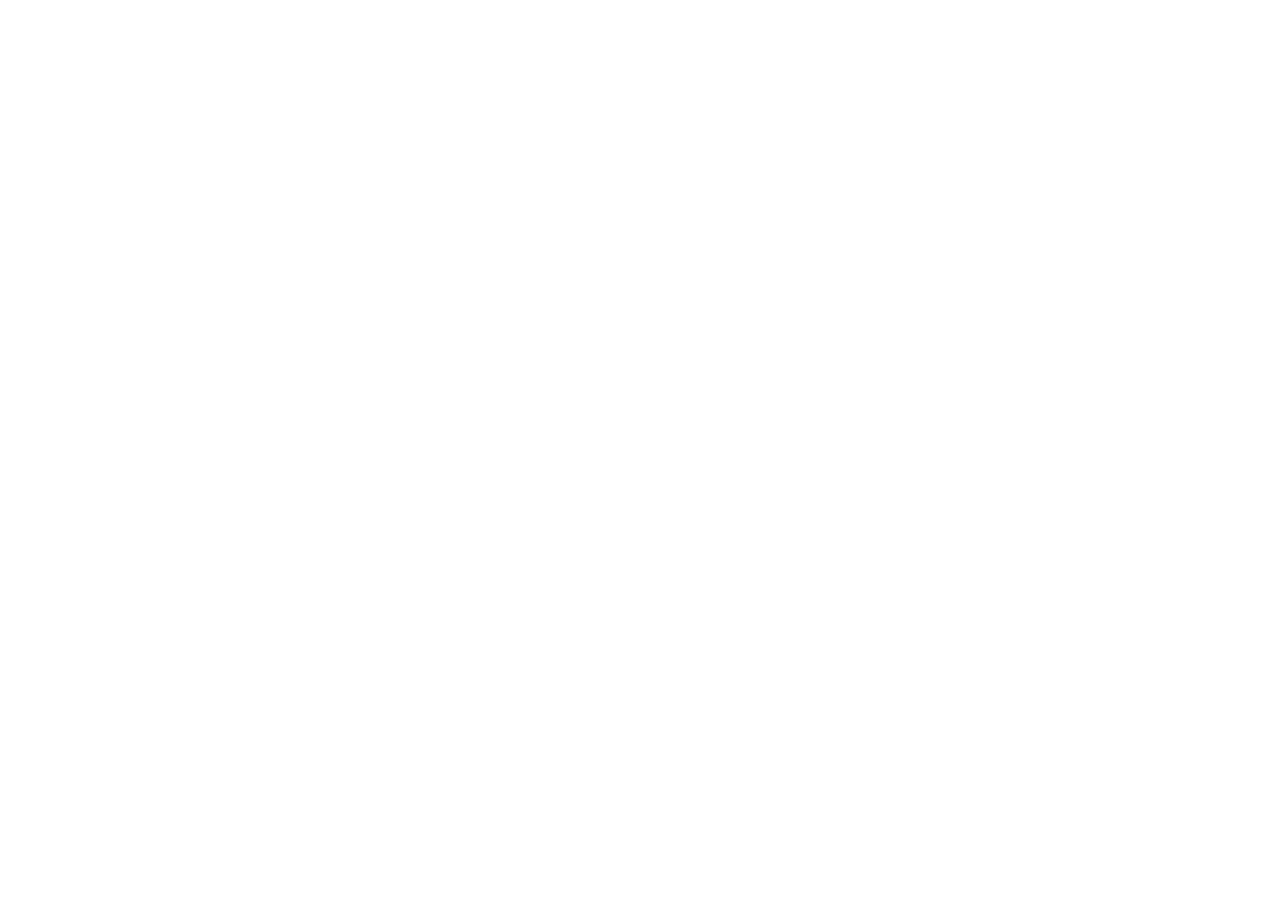
==== imageGallery/index.html @ 8f8ccfc0 "started image gallery" ====
<!DOCTYPE html>
<html lang="en">
<head>
	<meta charset="UTF-8">
	<title>Image Gallery</title>
	<link rel="stylesheet" href="css/style.css">

	<!--<script src="js/jquery.js"></script>-->
	<script
			  src="https://code.jquery.com/jquery-1.12.4.min.js"
			  integrity="sha256-ZosEbRLbNQzLpnKIkEdrPv7lOy9C27hHQ+Xp8a4MxAQ="
			  crossorigin="anonymous"></script>

	<script>
		$(document).ready(function() {
			alert("JQuery is enabled");
		});
	</script>			  
</head>
<body>
	
</body>
</html>
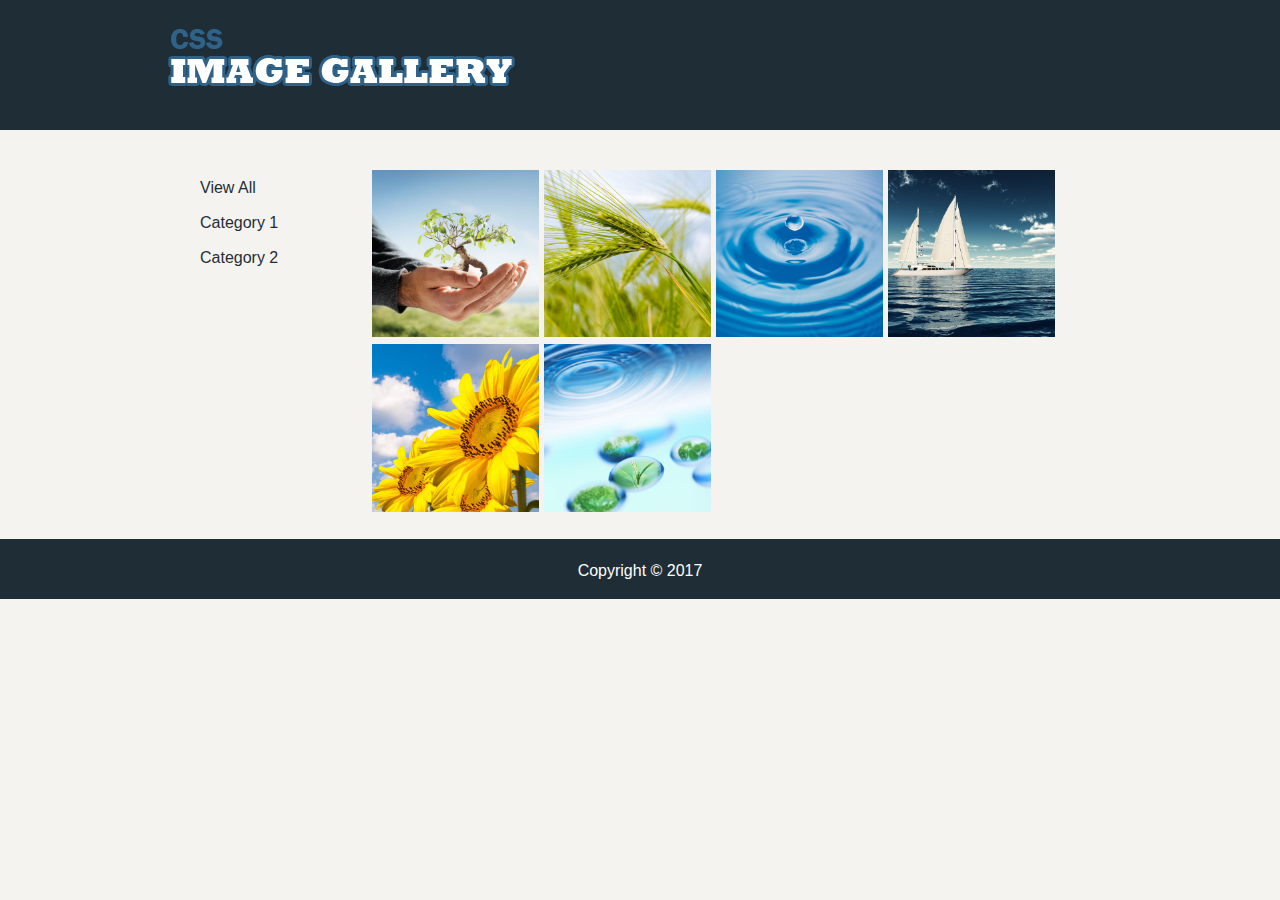
==== commit e3d6bb59: "css for image gallery, transitions, media queries" ====
--- a/imageGallery/index.html
+++ b/imageGallery/index.html
@@ -11,13 +11,38 @@
 			  integrity="sha256-ZosEbRLbNQzLpnKIkEdrPv7lOy9C27hHQ+Xp8a4MxAQ="
 			  crossorigin="anonymous"></script>
 
-	<script>
-		$(document).ready(function() {
-			alert("JQuery is enabled");
-		});
-	</script>			  
+		  
 </head>
 <body>
+	<header>
+		<div class="container">
+			<img src="img/logo.png" class="logo">
+		</div>
+	</header>
+	<div class="container">
+		<section>
+			<div class="gallery">
+				<img src="img/image1.jpg" alt="">
+				<img src="img/image2.jpg" alt="">
+				<img src="img/image3.jpg" alt="">
+				<img src="img/image4.jpg" alt="">
+				<img src="img/image5.jpg" alt="">
+				<img src="img/image6.jpg" alt="">
+			</div>
+		</section>
+		<aside>
+			<nav>
+				<a data-rel="all" href="javascript;">View All</a>
+				<a data-rel="category1" href="javascript;">Category 1</a>
+				<a data-rel="category2" href="javascript;">Category 2</a>
+			</nav>
+		</aside>
+	</div>
+	<footer>
+		<div class="container">
+			<p>Copyright &copy; 2017</p>
+		</div>
+	</footer>
 	
 </body>
 </html>--- a/imageGallery/css/style.css
+++ b/imageGallery/css/style.css
@@ -0,0 +1,117 @@
+* {
+	margin:0;
+	padding:0;
+}
+
+body {
+	font-family: 'Arial', sans-serif;
+	background: #f5f3ef;
+	line-height: 1.5em;
+	color:#666;
+}
+
+a {
+	color:#1f2e36;
+	text-decoration: none;
+}
+
+ul, li {
+	list-style: none;
+}
+
+
+header {
+	height: 130px;
+	background: #1f2e36;
+	color:#fff;
+	margin-bottom: 20px;
+}
+
+.logo {
+	padding-top: 20px;
+}
+
+.container {
+	width: 80%;
+	max-width: 960px;
+	margin:auto;
+	overflow: auto;
+}
+
+section {
+	float: right;
+	width: 80%;
+	padding: 20px;
+	overflow: auto;
+	box-sizing: border-box;
+}
+
+aside {
+	float: left;
+	width: 20%;
+	padding:20px;
+	overflow: auto;
+	box-sizing: border-box;
+}
+
+.gallery img {
+	width: 23%;
+	opacity:1;
+	transition: all 1s;
+}
+
+.gallery img:hover {
+	background: #fff;
+	opacity:0.5;
+	transition: all 1s;
+}
+
+nav a {
+	line-height: 2.2em;
+	padding: 10px 20px;
+}
+
+nav a.active{
+	background: #1f2e36;
+	color:#fff;
+}
+
+nav a:hover {
+	background: #eee;
+}
+
+footer{
+	height: 40px;
+	background: #1f2e36;
+	color:#fff;
+	text-align: center;
+	padding-top: 20px;
+}
+
+@media(max-width: 960px) {
+	.container{
+		width:95%;
+	}
+
+	section, aside {
+		float:none;
+		width:100%;
+	}
+
+	.gallery img{
+		width: 49%;
+	}
+	
+
+
+}
+
+
+
+
+
+
+
+
+
+
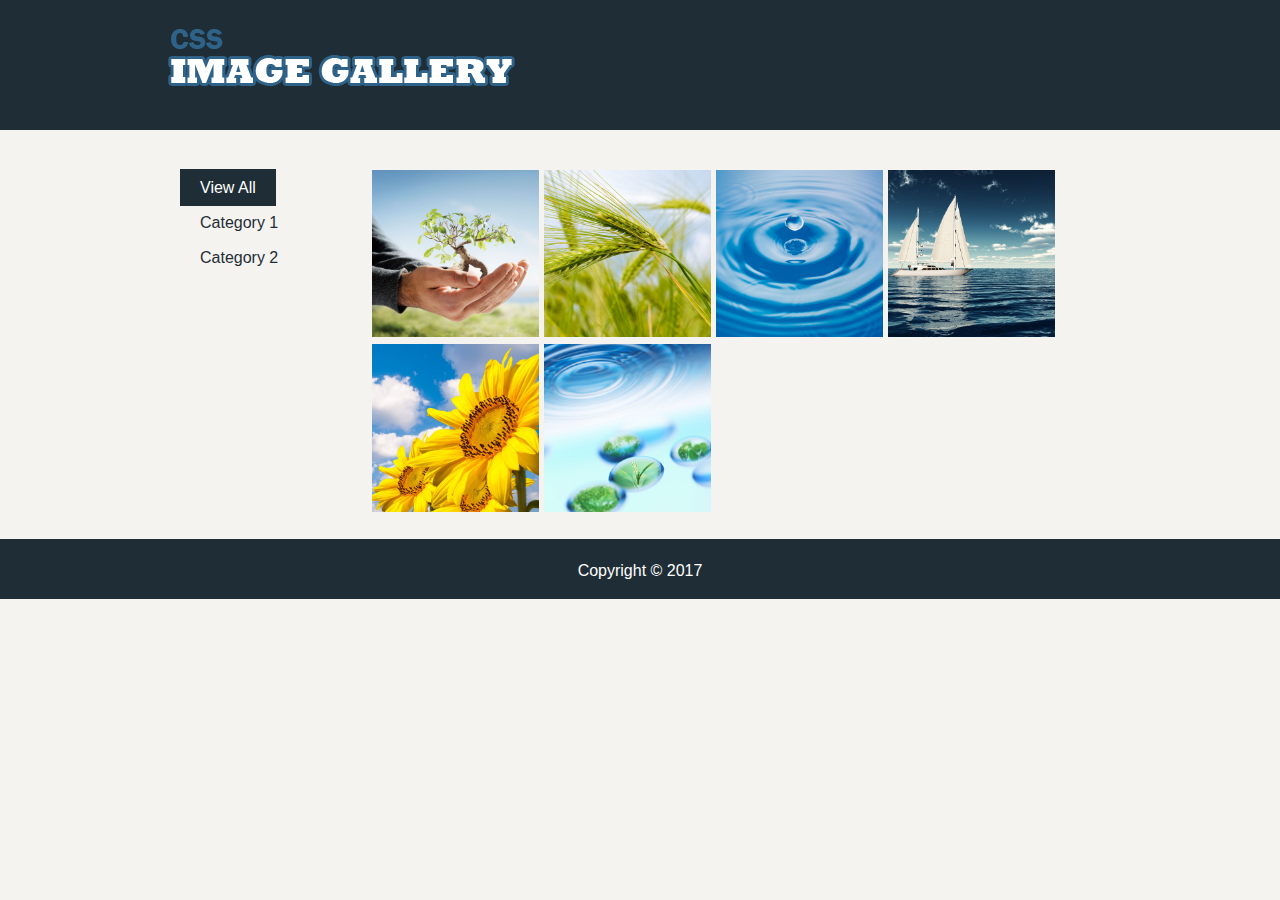
==== commit 328697d5: "added jquery filter code" ====
--- a/imageGallery/index.html
+++ b/imageGallery/index.html
@@ -4,12 +4,53 @@
 	<meta charset="UTF-8">
 	<title>Image Gallery</title>
 	<link rel="stylesheet" href="css/style.css">
+	<link rel="stylesheet" href="css/jquery.fancybox.css">
+	<link rel="stylesheet" href="css/jquery.fancybox-buttons.css">
+	<link rel="stylesheet" href="css/jquery.fancybox-thumbs.css">
+
+
 
 	<!--<script src="js/jquery.js"></script>-->
 	<script
 			  src="https://code.jquery.com/jquery-1.12.4.min.js"
 			  integrity="sha256-ZosEbRLbNQzLpnKIkEdrPv7lOy9C27hHQ+Xp8a4MxAQ="
 			  crossorigin="anonymous"></script>
+	<script src="js/jquery.fancybox.pack.js"></script>
+	<script src="js/jquery.fancybox-buttons.js"></script>
+	<script src="js/jquery.fancybox-media.js"></script>
+	<script src="js/jquery.fancybox-thumbs.js"></script>
+	<script type="text/javascript">
+		$(document).ready(function() {
+			$(".fancybox").fancybox({
+				helpers: {
+					buttons:{}
+				}
+			});
+
+			$('.filter').on('click', function() {
+				var $this = $(this);
+				if(!$this.hasClass('active')) {
+					$('.filter').removeClass('active'); // remove active from any other filter link
+					$this.addClass('active'); // add active tab
+					//Get data-rel
+					var $filter = $this.data('rel');
+					$filter == 'all' ? //multiline ternary function
+					$('.fancybox')
+					.attr('data-fancybox-group', 'gallery')
+					.not(':visible')
+					.fadeIn()
+					:
+					$('.fancybox')
+					.fadeOut(0)
+					.filter(function() {
+						return $(this).data('filter') == $filter;
+					})
+					.attr('data-fancybox-group', $filter)
+					.fadeIn(1000);
+				}
+			});
+		});
+	</script>
 
 		  
 </head>
@@ -22,19 +63,19 @@
 	<div class="container">
 		<section>
 			<div class="gallery">
-				<img src="img/image1.jpg" alt="">
-				<img src="img/image2.jpg" alt="">
-				<img src="img/image3.jpg" alt="">
-				<img src="img/image4.jpg" alt="">
-				<img src="img/image5.jpg" alt="">
-				<img src="img/image6.jpg" alt="">
+				<a class="fancybox" data-fancybox-group="gallery" data-filter="category1" href="img/image1.jpg"><img src="img/image1.jpg" alt=""></a>
+				<a class="fancybox" data-fancybox-group="gallery" data-filter="category1" href="img/image2.jpg"><img src="img/image2.jpg" alt=""></a>
+				<a class="fancybox" data-fancybox-group="gallery" data-filter="category2" href="img/image3.jpg"><img src="img/image3.jpg" alt=""></a>
+				<a class="fancybox" data-fancybox-group="gallery" data-filter="category1" href="img/image4.jpg"><img src="img/image4.jpg" alt=""></a>
+				<a class="fancybox" data-fancybox-group="gallery" data-filter="category2" href="img/image5.jpg"><img src="img/image5.jpg" alt=""></a>
+				<a class="fancybox" data-fancybox-group="gallery" data-filter="category2" href="img/image6.jpg"><img src="img/image6.jpg" alt=""></a>
 			</div>
 		</section>
 		<aside>
 			<nav>
-				<a data-rel="all" href="javascript;">View All</a>
-				<a data-rel="category1" href="javascript;">Category 1</a>
-				<a data-rel="category2" href="javascript;">Category 2</a>
+				<a data-rel="all" href="javascript:;" class="filter active">View All</a>
+				<a data-rel="category1" href="javascript:;" class="filter ">Category 1</a>
+				<a data-rel="category2" href="javascript:;" class="filter ">Category 2</a>
 			</nav>
 		</aside>
 	</div>
